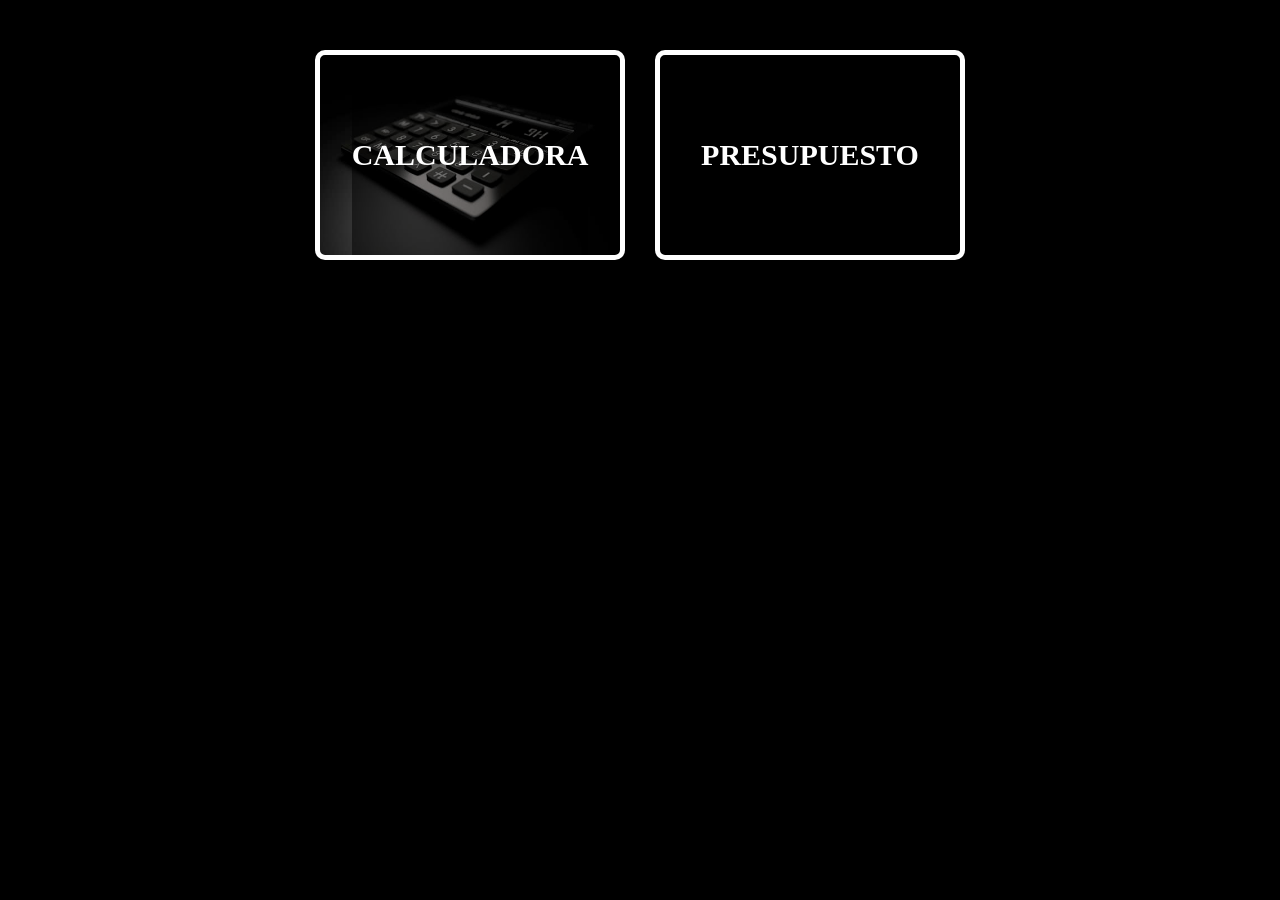
==== JAVASCRIPT/Javascript.html @ e2022ead "ADD JAVASCRIPT PROJECTS" ====
<!DOCTYPE html>
<html lang="es">
    <head>
        <meta charset="utf-8">
        <title>PROJECTS JAVASCRIPT</title>
        <link rel="stylesheet" href="javascript.css" />
    </head>
    <body>
        <div class="principal">
        <a href="Calculadora/Calculadora.html" target="_blank" class="proyectoN">
            <div class="proyectosub_N">
                <h2>CALCULADORA</h2>
            </div>
        </a>
        <a href="" target="_blank" class="proyectoF">
            <div class="proyectosub_F">
                <h2>PRESUPUESTO</h2>
            </div>
        </a>
        </div>
        
    </body>
</html>
---- JAVASCRIPT/javascript.css ----
body{
    margin: 20px;
    background-color: black;
    background-repeat: no-repeat;
    background-size: cover;
    background-position: center;
    background-attachment: fixed;
    background-blend-mode: overlay;

}

.principal{
  display: flex;
  justify-content: center;
  gap: 30px;
  margin-top: 50px;
}

.proyectoN{
  width: 300px;
  height: 200px;
  background-image: url(imagenes/calculadora.jpg);
  background-size: cover;
  background-position: center;
  border-radius: 10px;
  text-decoration: none;
  color: white;
  overflow: hidden;
  display: flex;
  justify-content: center;
  align-items: center;

  font-size: 20px;
  font-weight: bold;

  transition: 0.3s;
  border: 5px solid white;
}

.proyectoN:hover{
    transform: scale(1.05);
}

.proyectoF{
  width: 300px;
  height: 200px;
  background-image: url();
  background-size: cover;
  background-position: center;
  border-radius: 10px;
  text-decoration: none;
  color: white;
  overflow: hidden;
  display: flex;
  justify-content: center;
  align-items: center;

  font-size: 20px;
  font-weight: bold;

  transition: 0.3s;
  border: 5px solid white;
}

.proyectoF:hover{
    transform: scale(1.05);
}
.proyectosub_N, .proyectosub_F{
  background: rgba(0,0,0,0.5);
  height: 100%;
  display: flex;
  flex-direction: column;
  justify-content: center;
  align-items: center;
}
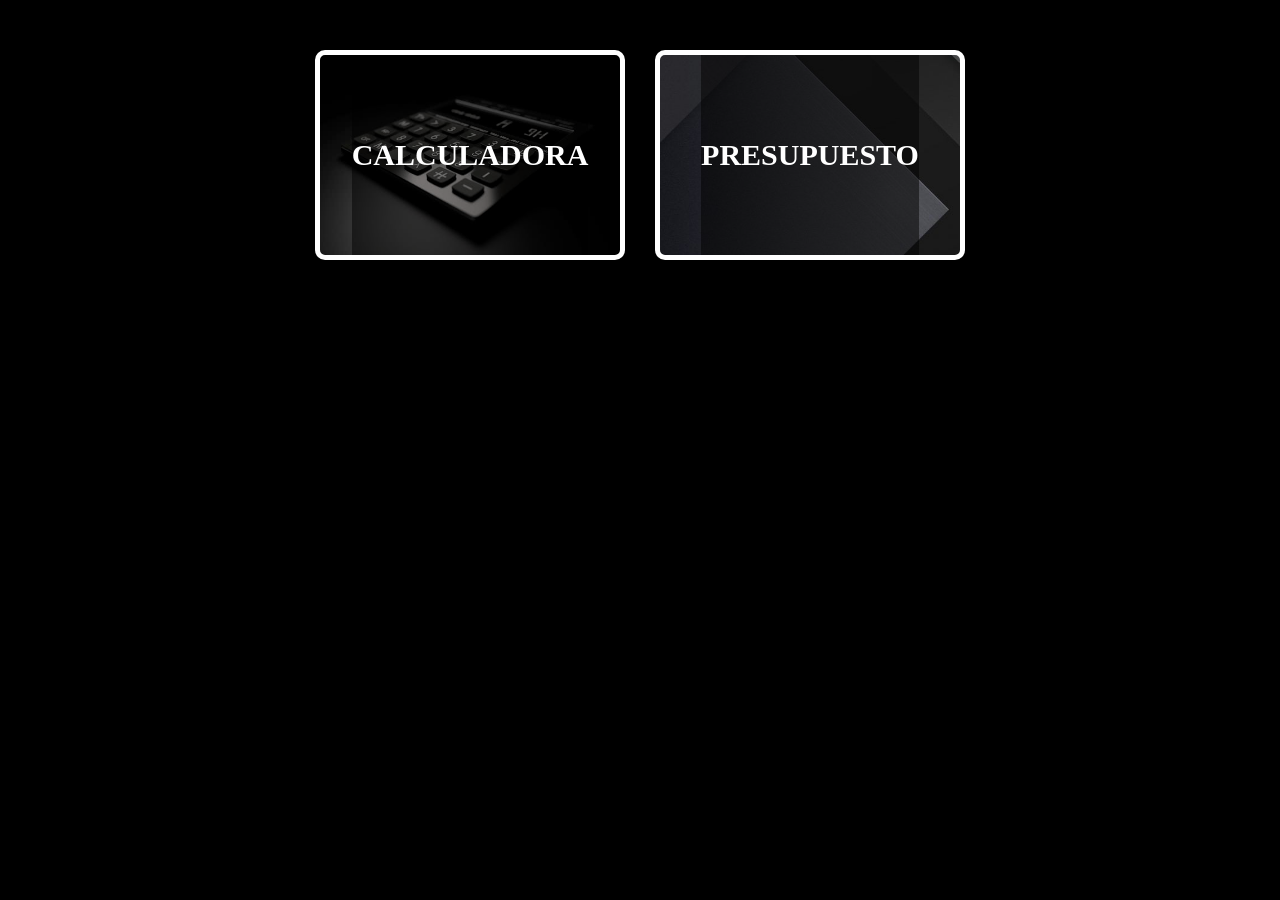
==== commit 88d1f2eb: "UPDATING" ====
--- a/JAVASCRIPT/Javascript.html
+++ b/JAVASCRIPT/Javascript.html
@@ -12,7 +12,7 @@
                 <h2>CALCULADORA</h2>
             </div>
         </a>
-        <a href="" target="_blank" class="proyectoF">
+        <a href="Presupuesto/Presupuesto.html" target="_blank" class="proyectoF">
             <div class="proyectosub_F">
                 <h2>PRESUPUESTO</h2>
             </div>
--- a/JAVASCRIPT/javascript.css
+++ b/JAVASCRIPT/javascript.css
@@ -44,7 +44,7 @@
 .proyectoF{
   width: 300px;
   height: 200px;
-  background-image: url();
+  background-image: url(imagenes/presupuesto.jpg);
   background-size: cover;
   background-position: center;
   border-radius: 10px;
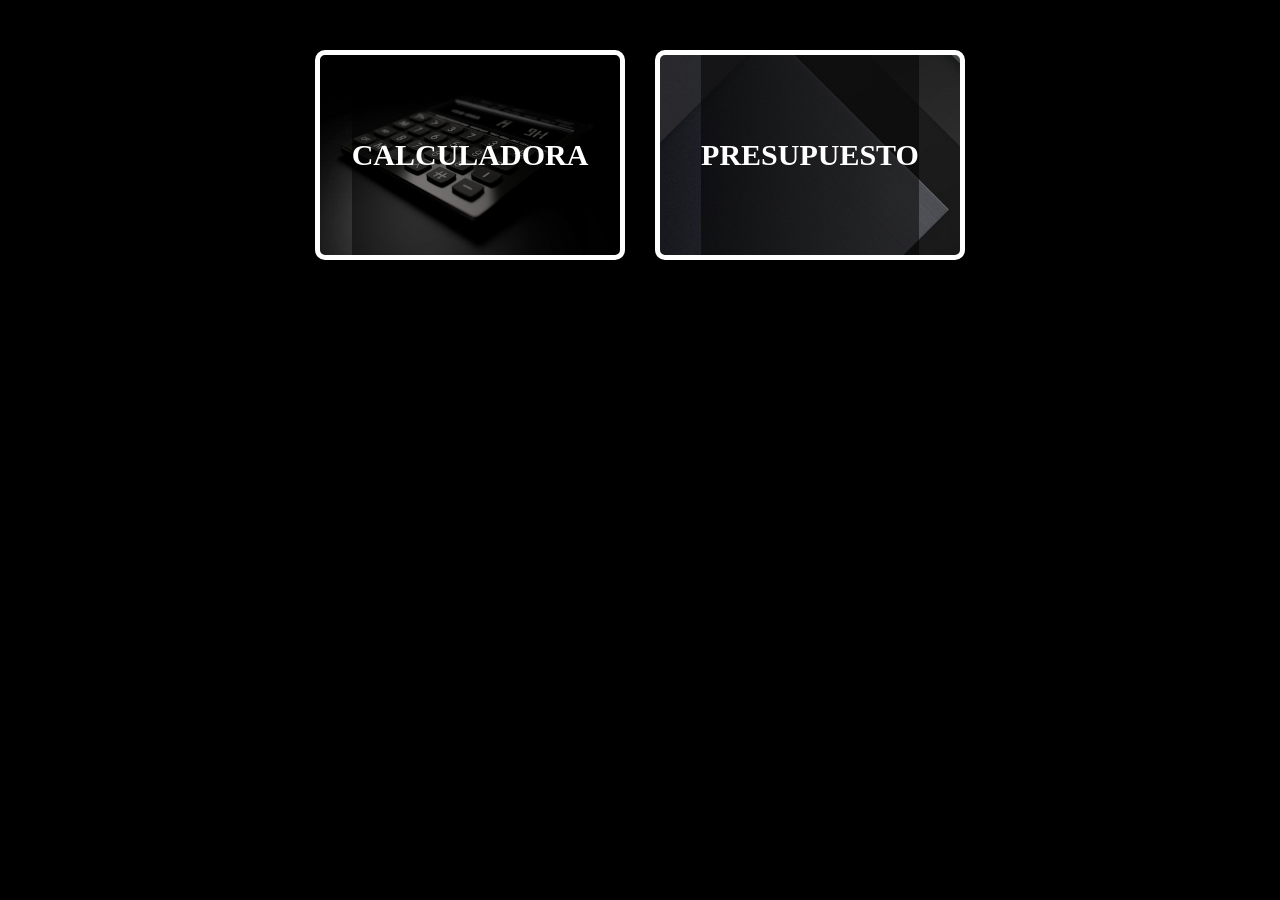
==== commit 53ced236: "LETTER" ====
--- a/JAVASCRIPT/Javascript.html
+++ b/JAVASCRIPT/Javascript.html
@@ -12,7 +12,7 @@
                 <h2>CALCULADORA</h2>
             </div>
         </a>
-        <a href="Presupuesto/Presupuesto.html" target="_blank" class="proyectoF">
+        <a href="Presupuesto/presupuesto.html" target="_blank" class="proyectoF">
             <div class="proyectosub_F">
                 <h2>PRESUPUESTO</h2>
             </div>
